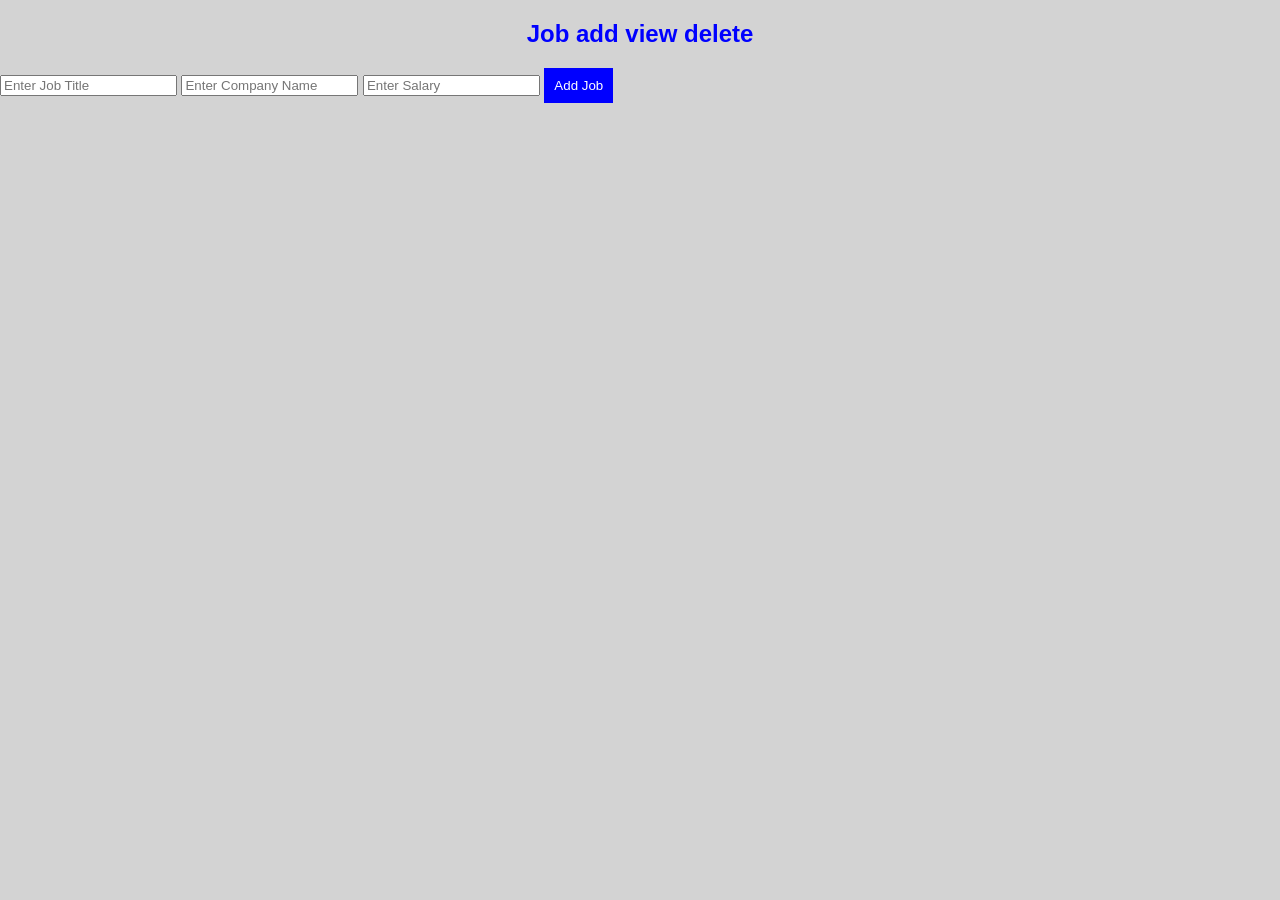
==== admin.html @ abb507ee "Add files via upload" ====
<!DOCTYPE html>
<html lang="en">
<head>
    <meta charset="UTF-8">
    <meta name="viewport" content="width=device-width, initial-scale=1.0">
    <title>Course managment </title>
    <link rel="stylesheet" href="style.css">
</head>
<body class="bg-gray-200">
<section class="max-w-5xl mx-auto px-5 py-10">
    <h1 class="text-4xl font-bold text-center text-blue-600 mb-8">Job add view delete</h1>
    <div class="bg-white p-6 rounded-2xl shadow-lg mt-5">
        <input
        type="text"
        id="jobTitle"
        placeholder="Enter Job Title"
        class="w-full border p-3 rounded-lg mb-4"
        >

        <input type="text" id="companyName" placeholder="Enter Company Name" class="w-full border p-3 rounded-lg mb-4">
        <input type="text" id="salary" placeholder="Enter Salary" class="w-full border p-3 rounded-lg mb-4">


        <button onclick="addJob()" class="bg-blue-600 text-white px-6 py-3 rounded-lg w-full">
            Add Job
        </button>
    </div>

   <div id ="courseList" class="grid grid-cols-1 md:grid-cols-3  gap-6">

   </div>

</section>
<script>
    let jobs = JSON.parse(localStorage.getItem("jobs"))||[];

function addJob(){

    let jobTitle = document.getElementById("jobTitle").value;
    let companyName = document.getElementById("companyName").value;
    let salary = document.getElementById("salary").value;

    if(jobTitle === "" || companyName === "" || salary === ""){
        alert("Please fill all fields");
        return;
    }

    let job = {
        id: Date.now(),
        title: jobTitle,
        company: companyName,
        salary: salary
    };

    jobs.push(job);

    localStorage.setItem("jobs", JSON.stringify(jobs));

    document.getElementById("jobTitle").value = "";
    document.getElementById("companyName").value = "";
    document.getElementById("salary").value = "";

    showJobs();
}

     function showJobs(){

    let jobList = document.getElementById("courseList");

    jobList.innerHTML = "";

    jobs.forEach(function(job){

        jobList.innerHTML += `

        <div class="bg-white rounded-2xl shadow-lg p-5">

            <h2 class="text-2xl font-bold">
                ${job.title}
            </h2>

            <p>
                Company: ${job.company}
            </p>

            <p>
                Salary: ${job.salary}
            </p>

            <button
            onclick="viewJob(${job.id})"
            class="bg-green-600 text-white w-full py-2 rounded-lg mt-3">
            View Details
            </button>

            <button
            onclick="deleteJob(${job.id})"
            class="bg-red-600 text-white w-full py-2 rounded-lg mt-3">
            Delete
            </button>

        </div>

        `;
    });
}
function viewJob(id){

    let job = jobs.find(function(item){
        return item.id === id;
    });

    alert(
        "Job Title: " + job.title +
        "\nCompany: " + job.company +
        "\nSalary: " + job.salary
    );
}

    function deleteJob(id){

    jobs = jobs.filter(function(job){
        return job.id !== id;
    });

    localStorage.setItem("jobs", JSON.stringify(jobs));

    showJobs();
}
showJobs();
</script>
    
</body>
</html>
---- style.css ----
body {
  font-family: Arial, sans-serif;
  margin: 0;
  padding: 0;
}

nav {
  padding: 10px;
}

a {
  text-decoration: none;
  color: inherit;
  margin-right: 10px;
}

button {
  cursor: pointer;
  transition: 0.3s;
}

button:hover {
  opacity: 0.8;
}
body{
    background-color: lightgray;
}

h1{
    color: blue;
    text-align: center;
}

button{
    background-color: blue;
    color: white;
    padding: 10px;
    border: none;
}

#courseList div{
    background-color: white;
    padding: 15px;
    margin-top: 10px;
    border: 1px solid gray;
}
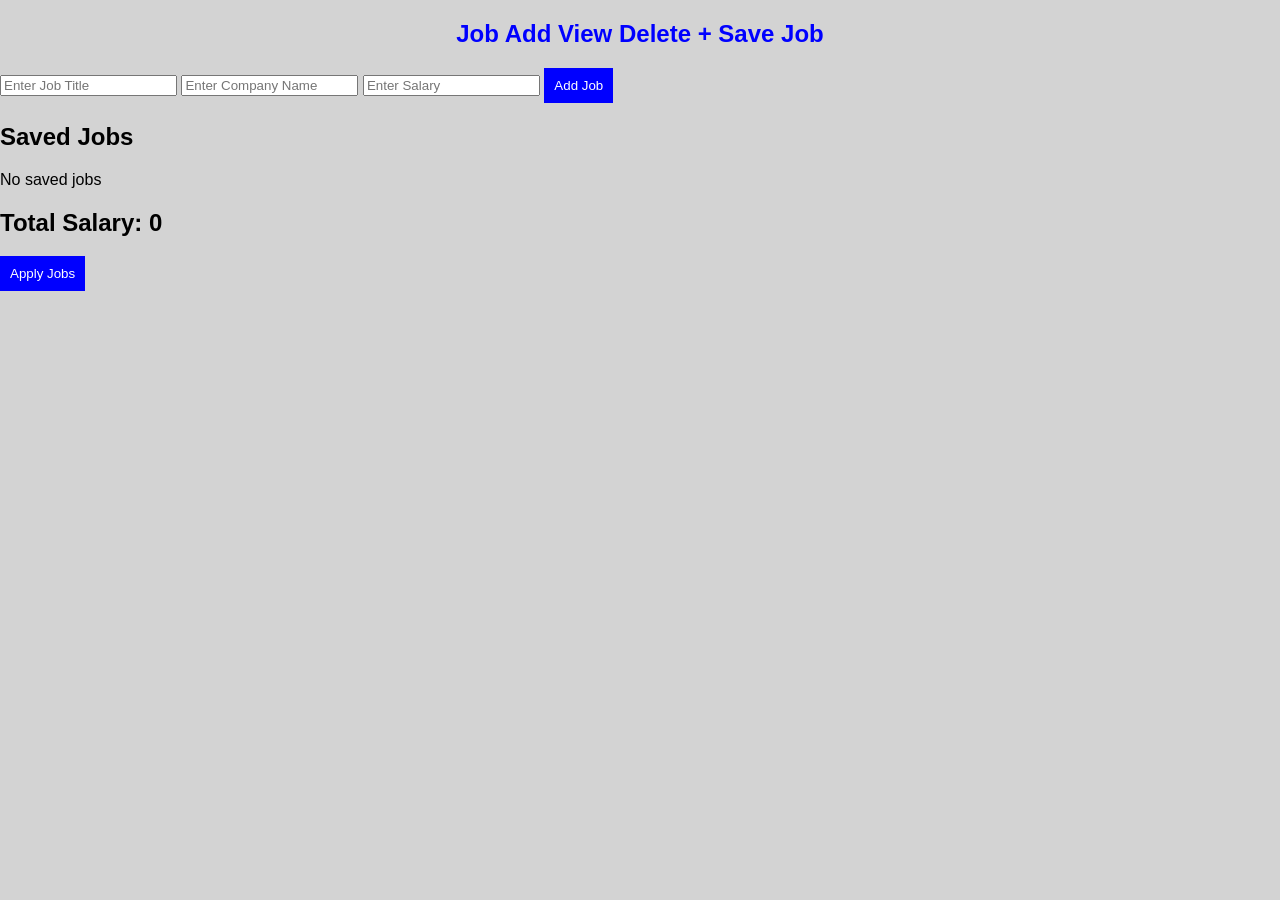
==== commit 4171a893: "Add files via upload" ====
--- a/admin.html
+++ b/admin.html
@@ -8,7 +8,7 @@
 </head>
 <body class="bg-gray-200">
 <section class="max-w-5xl mx-auto px-5 py-10">
-    <h1 class="text-4xl font-bold text-center text-blue-600 mb-8">Job add view delete</h1>
+    <h1 class="text-4xl font-bold text-center text-blue-600 mb-8">Job Add View Delete + Save Job</h1>
     <div class="bg-white p-6 rounded-2xl shadow-lg mt-5">
         <input
         type="text"
@@ -30,9 +30,20 @@
 
    </div>
 
+<h2 class="text-2xl font-bold mt-5">Saved Jobs</h2>
+
+<div id="cartList" class="grid grid-cols-1 md:grid-cols-3 gap-6"></div>
+
+<h2 id="totalSalary"></h2>
+
+<button onclick="applyJobs()" class="bg-green-600 text-white px-6 py-3 rounded-lg mt-3">
+    Apply Jobs
+</button>
 </section>
 <script>
     let jobs = JSON.parse(localStorage.getItem("jobs"))||[];
+    let cart = JSON.parse(localStorage.getItem("cart"))||[];
+    console.log(cart);
 
 function addJob(){
 
@@ -94,8 +105,14 @@
             </button>
 
             <button
+            onclick="addToCart(${job.id})"
+            class="bg-red-600 text-white w-full py-2 rounded-lg mt-3">
+            Save Job
+            </button>
+
+            <button
             onclick="deleteJob(${job.id})"
-            class="bg-red-600 text-white w-full py-2 rounded-lg mt-3">
+            class="bg-blue-600 text-white w-full py-2 rounded-lg mt-3">
             Delete
             </button>
 
@@ -127,7 +144,91 @@
 
     showJobs();
 }
+
+function addToCart(id){
+    alert("Save Job Clicked");
+
+    let job = jobs.find(function(item){
+        return item.id === id;
+    });
+
+    let exist = cart.find(function(item){
+        return item.id === id;
+    });
+
+    if(exist){
+        alert("Job already saved");
+        return;
+    }
+
+    cart.push(job);
+
+    localStorage.setItem("cart", JSON.stringify(cart));
+
+    showCart();
+}
+
+function showCart(){
+
+    let cartList = document.getElementById("cartList");
+    let totalSalary = document.getElementById("totalSalary");
+
+    cartList.innerHTML = "";
+
+    if(cart.length === 0){
+        cartList.innerHTML = "<p>No saved jobs</p>";
+        totalSalary.innerText = "Total Salary: 0";
+        return;
+    }
+
+    let total = 0;
+
+    cart.forEach(function(item){
+
+        total += Number(item.salary);
+
+        cartList.innerHTML += `
+        <div class="bg-white rounded-2xl shadow-lg p-5">
+
+            <h2 class="text-2xl font-bold">
+                ${item.title}
+            </h2>
+
+            <p>
+                Company: ${item.company}
+            </p>
+
+            <p>
+                Salary: ${item.salary}
+            </p>
+
+            <button
+            onclick="removeCart(${item.id})"
+            class="bg-red-600 text-white w-full py-2 rounded-lg mt-3">
+            Remove
+            </button>
+
+        </div>
+        `;
+    });
+
+    totalSalary.innerText = "Total Salary: " + total;
+}
+function removeCart(id){
+
+    cart = cart.filter(function(item){
+        return item.id !== id;
+    });
+
+    localStorage.setItem("cart", JSON.stringify(cart));
+
+    showCart();
+}
+function applyJobs(){
+    alert("Jobs Applied Successfully");
+}
 showJobs();
+showCart();
 </script>
     
 </body>
